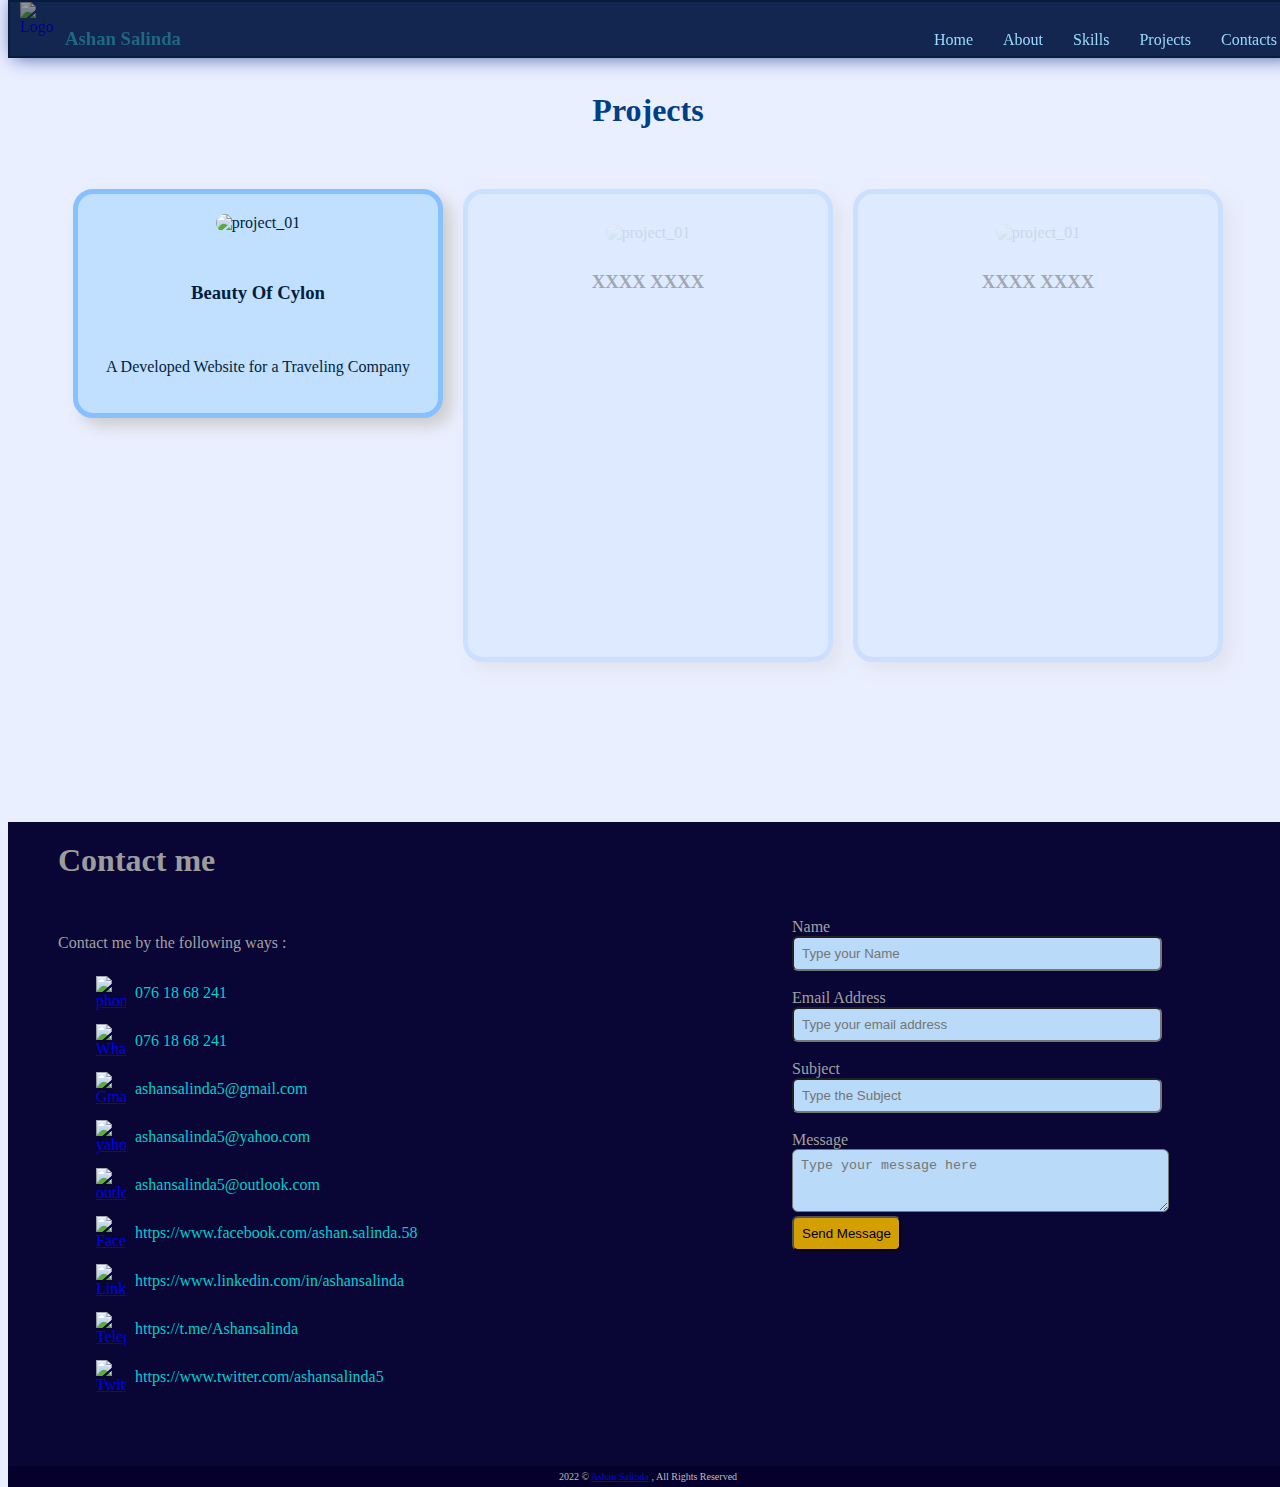
==== projects.html @ 3b8f0142 "Update projects.html" ====
<!DOCTYPE html>
<html lang="en">
<head>
  <meta name="viewport" content="width=device-width, initial-scale=1.0, maximum-scale=0.1">
  <link href="https://cdn.jsdelivr.net/npm/bootstrap@5.0.2/dist/css/bootstrap.min.css" rel="stylesheet"
    integrity="sha384-EVSTQN3/azprG1Anm3QDgpJLIm9Nao0Yz1ztcQTwFspd3yD65VohhpuuCOmLASjC" crossorigin="anonymous">
  <link rel="icon" href="./images/logo.png" type="image/x-icon">
  <link rel="stylesheet" href="styles.css">
  <script src="script.js"></script>
  <title>Ashan Salinda - Projects</title>
  <script type="module">

  import { initializeApp } from "https://www.gstatic.com/firebasejs/9.10.0/firebase-app.js";
  import { getDatabase, set, ref } from "https://www.gstatic.com/firebasejs/9.10.0/firebase-database.js";

  const firebaseConfig = {
    apiKey: "AIzaSyBy0tTCdYdUDseIpAterbY506zTgnOjvJE",
    authDomain: "personal-website-3b66b.firebaseapp.com",
    databaseURL: "https://personal-website-3b66b-default-rtdb.asia-southeast1.firebasedatabase.app",
    projectId: "personal-website-3b66b",
    storageBucket: "personal-website-3b66b.appspot.com",
    messagingSenderId: "1098400612569",
    appId: "1:1098400612569:web:b2ccda2be459072270bec8"
  };

  const app = initializeApp(firebaseConfig);
  const db = getDatabase(app);

  document.getElementById("userForm").addEventListener("submit", function (e) {
    e.preventDefault();

    let userId = document.getElementById("name").value;
    let email = document.getElementById("email").value;
    let subject = document.getElementById("subject").value;
    let message = document.getElementById("message").value;

    set(ref(db, 'users/' + userId), {
      Email: email,
      Subject: subject,
      Message: message
    });

    document.getElementById("display_msg").innerHTML = "Message Sent!";
    document.getElementById("display_msg").style = "color: lime; padding: 10px; display: inline;";
    document.getElementById("name").value = "";
    document.getElementById("email").value = "";
    document.getElementById("subject").value = "";
    document.getElementById("message").value = "";
  })
</script>
</head>

<body>
  <!--header-->
  <header id="nav_bar">
    <a style="text-decoration: none;" href="https://ashansalinda.me/">
      <div class="div_logo" style="display: flex;">
        <img src="./images/logo.png" alt="Logo" width="40px" style="margin-left:10px; filter: brightness(0.6);">
        <h3 class="logo">Ashan Salinda</h3>
      </div>
    </a>
    <div class="menu">
      <div class="bar1"></div>
      <div class="bar1"></div>
      <div class="bar1"></div>
    </div>
    <div class="nav_buttons">
      <ul style="list-style-type: none;">
        <li class="li_home"><a style="text-decoration: none;" href="index.html">
            <div class="div_home">Home</div>
          </a></li>
        <li class="li_about"><a style="text-decoration: none;" href="./index.html#about">
            <div class="div_about">About</div>
          </a></li>
        <li class="li_skills">
          <a style="text-decoration: none;" href="./index.html#skills">
            <div class="div_skills">Skills</div>
          </a>
        </li>
        <li class="li_projects">
          <a style="text-decoration: none;" href="#">
            <div class="div_projects">Projects</div>
          </a>
        </li>
        <li class="li_contacts"><a style="text-decoration: none;" href="#footer">
            <div class="div_contacts">Contacts</div>
          </a>
          <div class="icons">
            <a href="https://www.facebook.com/ashan.salinda.58"><img class="ibuttons"
                src="https://upload.wikimedia.org/wikipedia/commons/thumb/0/05/Facebook_Logo_%282019%29.png/768px-Facebook_Logo_%282019%29.png"
                alt="Facebook"></a>
            <a href="https://www.linkedin.com/in/ashansalinda"><img class="ibuttons"
                src="https://upload.wikimedia.org/wikipedia/commons/thumb/f/f8/LinkedIn_icon_circle.svg/2048px-LinkedIn_icon_circle.svg.png"
                alt="LinkedIn"></a>
            <a href="https://t.me/Ashansalinda"><img class="ibuttons"
                src="https://upload.wikimedia.org/wikipedia/commons/thumb/8/82/Telegram_logo.svg/240px-Telegram_logo.svg.png"
                alt="Telegram"></a>
            <a href="https://www.twitter.com/ashansalinda5"><img class="ibuttons"
                src="https://seeklogo.com/images/T/twitter-icon-circle-blue-logo-0902F48837-seeklogo.com.png"
                alt="Twitter"></a>
            <a href="https://api.whatsapp.com/send?phone=+94761868241"><img class="ibuttons"
                src="https://upload.wikimedia.org/wikipedia/commons/thumb/5/5e/WhatsApp_icon.png/598px-WhatsApp_icon.png"
                alt="Whatsapp"></a>
            <a href="mailto:ashansalinda5@gmail.com"><img class="ibuttons"
                src="https://www.freeiconspng.com/uploads/gmail-logo-icon-4.png" alt="Gmail"></a>
            <a href="mailto:ashansalinda5@yahoo.com"><img class="ibuttons"
                src="https://icon-library.com/images/yahoo-icon-download/yahoo-icon-download-20.jpg" alt="yahoo"></a>
            <a href="mailto:ashansalinda5@outlook.com"><img class="ibuttons"
                src="https://www.freepnglogos.com/uploads/logo-outlook-png/microsoft-outlook-macos-icon-12.png"
                alt="outlook"></a>
          </div>
        </li>
      </ul>
    </div>
  </header><br><br><br>

  <h1 class="topic" style="margin-top: 30px;">Projects</h1>
  <div style="width: fit-content; margin: auto; margin-bottom: 150px; display: flex;">
    <a href="https://ashansalinda.github.io/traveling-website/" target="_blank" style=" text-decoration: none; color: rgb(2, 30, 62);">
      <div class="project_card">
        <div style="margin: auto; width: fit-content;">
          <img src="./images/project.png" alt="project_01" width="250px" height="200px" style="border-radius: 10px;">
        </div>
        <h3 style="text-align: center; margin-top: 50px;">Beauty Of Cylon</h3><br>
        <p style="text-align: center; line-height: 20px;">A Developed Website for a Traveling Company</p>
      </div>
    </a>

    <div class="project_card1">
      <div style="margin: auto; width: fit-content; padding: 10px; opacity: 0.3;">
        <img src="./images/web-developing.png" alt="project_01" width="250px" height="200px"
          style="border-radius: 10px;">
      </div>
      <h3 style="text-align: center;">XXXX XXXX</h3>
    </div>

    <div class="project_card1">
      <div style="margin: auto; width: fit-content; padding: 10px; opacity: 0.3;">
        <img src="./images/web-developing.png" alt="project_01" width="250px" height="200px"
          style="border-radius: 10px;">
      </div>
      <h3 style="text-align: center;">XXXX XXXX</h3>
    </div>
  </div>

  <!--Footer-->
  <footer id="footer">
    <h1 class="contactme">Contact me</h1><br>
    <div style="display: flex;">
      <div style="width: 55%; margin-left: 50px;">
        <p>Contact me by the following ways :</p>
        <table style="margin-left: 30px;">
          <tr>
            <td><a href="tel:0761868241"><img class="fbuttons"
                  src="https://www.citypng.com/public/uploads/preview/-121610644163auvwfv1nkr.png" alt="phone"></a></td>
            <td><a class="links" href="tel:0761868241">076 18 68 241</a></td>
          </tr>
          <tr>
            <td><a href="https://api.whatsapp.com/send?phone=+94761868241"><img class="fbuttons"
                  src="https://upload.wikimedia.org/wikipedia/commons/thumb/5/5e/WhatsApp_icon.png/598px-WhatsApp_icon.png"
                  alt="Whatsapp"></a></td>
            <td><a class="links" href="https://api.whatsapp.com/send?phone=+94761868241">076 18 68 241</a>
            </td>
          </tr>
          <tr>
            <td><a href="mailto:ashansalinda5@gmail.com"><img class="fbuttons"
                  src="https://www.freeiconspng.com/uploads/gmail-logo-icon-4.png" alt="Gmail"></a>
            </td>
            <td><a class="links" href="mailto:ashansalinda5@gmail.com">ashansalinda5@gmail.com</a></td>
          </tr>
          <tr>
            <td><a href="mailto:ashansalinda5@yahoo.com"><img class="fbuttons"
                  src="https://icon-library.com/images/yahoo-icon-download/yahoo-icon-download-20.jpg" alt="yahoo"></a>
            </td>
            <td><a class="links" href="mailto:ashansalinda5@yahoo.com">ashansalinda5@yahoo.com</a></td>
          </tr>
          <tr>
            <td><a href="mailto:ashansalinda5@outlook.com"><img class="fbuttons"
                  src="https://www.freepnglogos.com/uploads/logo-outlook-png/microsoft-outlook-macos-icon-12.png"
                  alt="outlook"></a></td>
            <td><a class="links" href="mailto:ashansalinda5@outlook.com">ashansalinda5@outlook.com</a></td>
          </tr>
          <tr>
            <td><a href="https://www.facebook.com/ashan.salinda.58"><img class="fbuttons"
                  src="https://upload.wikimedia.org/wikipedia/commons/thumb/0/05/Facebook_Logo_%282019%29.png/768px-Facebook_Logo_%282019%29.png"
                  alt="Facebook"></a></td>
            <td><a class="links"
                href="https://www.facebook.com/ashan.salinda.58">https://www.facebook.com/ashan.salinda.58</a>
            </td>
          </tr>
          <tr>
            <td><a href="https://www.linkedin.com/in/ashansalinda"><img class="fbuttons"
                  src="https://upload.wikimedia.org/wikipedia/commons/thumb/f/f8/LinkedIn_icon_circle.svg/2048px-LinkedIn_icon_circle.svg.png"
                  alt="LinkedIn"></a></td>
            <td><a class="links"
                href="https://www.linkedin.com/in/ashansalinda">https://www.linkedin.com/in/ashansalinda</a>
            </td>
          </tr>
          <tr>
            <td><a href="https://t.me/Ashansalinda"><img class="fbuttons"
                  src="https://upload.wikimedia.org/wikipedia/commons/thumb/8/82/Telegram_logo.svg/240px-Telegram_logo.svg.png"
                  alt="Telegram"></a></td>
            <td><a class="links" href="https://t.me/Ashansalinda">https://t.me/Ashansalinda</a></td>
          </tr>
          <tr>
            <td><a href="https://www.twitter.com/ashansalinda5"><img class="fbuttons"
                  src="https://seeklogo.com/images/T/twitter-icon-circle-blue-logo-0902F48837-seeklogo.com.png"
                  alt="Twitter"></a></a></td>
            <td><a class="links" href="https://www.twitter.com/ashansalinda5">https://www.twitter.com/ashansalinda5</a>
            </td>
          </tr>
        </table><br><br><br>
      </div>

      <div style="width: fit-content; padding-left: 30px; margin-bottom: 20px;">
        <form method="post" id="userForm">
          <label for="name">Name</label><br>
          <input type="text" name="name" id="name" placeholder="Type your Name" style="width: 350px;" required>
          <br><br>
          <label for="email">Email Address</label><br>
          <input type="email" name="email" id="email" placeholder="Type your email address" style="width: 350px;">
          <br><br>
          <label for="subject">Subject</label><br>
          <input type="text" id="subject" placeholder="Type the Subject" style="width: 350px;">
          <br><br>
          <label for="message">Message</label><br>
          <textarea name="message" id="message" cols="43" rows="3" placeholder="Type your message here"
            required></textarea>
          <br>
          <input type="submit" value="Send Message" class="button">
          <p id="display_msg"></p>
        </form>
      </div>
    </div>
    <p class="rights">2022 &#169; <a href="https://ashansalinda.github.io/official/">Ashan Salinda</a> , All Rights
      Reserved</p>
  </footer>
</body>

</html>
---- styles.css ----
@import url(http://fonts.googleapis.com/css?family=Roboto:400,700,300);

    body {
        background-color: rgb(234, 239, 255);
        width: 100%;
        height: 100%;
        margin-bottom: -100%;
        
    }

    /*navigation bar*/
    header {
        background-color: rgba(7, 26, 71, 0.95);
        height: 54px;
        width: 100%;
        position: fixed;
        display: flex;
        top: 0;
        z-index: 11;
        border: 2px solid #041e3b;
        box-shadow: 5px -1px 20px rgb(54, 81, 163);
        transition: top 0.5s;
    }
    .logo {
        color: rgb(31, 103, 130);
        padding: 7px 0 0 5px;
        font-family: Georgia, 'Times New Roman', Times, serif;
    }

    .nav_buttons {
        width: fit-content;
        position: absolute;
        right: 0;
        
    }
    @media only screen and (max-width: 480px) {
        .nav_buttons, .icons{display: none;}
        .menu{display: inline !important;}
        .card-row{display: block;}
    }
    .menu{
        position: absolute;
        right: 0;
        margin: 1px;
        margin-right: 5px;
        padding: 7px;
        border: solid;
        display: none;
    }
    .bar1{
        background-color: aqua;
        width: 25px;
        height: 3px;
        border-radius: 5px;
        margin: 5px;
    }
    .li_home,
    .li_about,
    .li_projects,
    .li_skills,
    .li_contacts {
        display: inline-block;
        position: relative;
        right: 0;
        margin: 0;
    }

    .div_home,
    .div_about,
    .div_projects,
    .div_skills,
    .div_contacts {
        color: #9bdaff;
        padding: 13px;
        margin: 0;
        border-radius: 7px;
        height: 100%;
    }
    .div_home:hover,
    .div_about:hover,
    .div_projects:hover,
    .div_skills:hover,
    .div_contacts:hover {
        background-color: #00142a;
    }

    .icons {
        position: absolute;
        display: none;
        padding: 12px 16px;
        z-index: 1;
        border-radius: 10px;
    }
    .ibuttons {
        width: 45px;
        padding: 8px;
    }
    .li_contacts:hover .icons {
        display: grid;
    }
    .ibuttons:hover {
        border-radius: 8px;
        background-color: rgba(180, 180, 180, 0.65);
    }



    /*cover*/
    .cover {
        height: 750px;
        background-image: url("https://images.unsplash.com/photo-1617042375876-a13e36732a04?ixlib=rb-1.2.1&ixid=MnwxMjA3fDB8MHxzZWFyY2h8MTZ8fHByb2dyYW1tZXJ8ZW58MHx8MHx8&w=1000&q=80");
        filter: brightness(0.75);
        background-size: cover;
    }

    .intro {
        width: fit-content;
        margin: auto;
        padding-top: 250px;
    }

    .display_pic {
        width: 250px;
        border: 5px solid rgb(23, 40, 149);
        border-radius: 150px;
    }

    .greeting {
        line-height: 50px;
        font-family: 'Oleo Script Swash Caps', cursive;
        color: rgb(214, 185, 122);
        text-shadow: -1px 1px 1px black, 1px -1px 1px black, -1px -1px 1px black, 1px 1px 1px black;
    }

    .name {
        line-height: 40px;
        font-family: 'Source Serif Pro', serif;
        font-weight: 600;
        font-size: 70px;
        letter-spacing: 2px;
        color: rgb(25, 118, 152);
        text-shadow: 1px 2px 1px rgb(15 207 255);
    }

    .status {
        text-align: center;
        font-family: 'Playfair Display', serif;
        color: rgb(155, 155, 155);
        letter-spacing: 2px;
        font-size: 25px;
        font-weight: 600;
        line-height: 40px;
    }

    .fbuttons {
        width: 30px;
        display: grid;
        padding: 5px;
    }


    /*About*/
    .about {
        padding: 10% 20% 10% 20%;
    }
    .content {
        padding-left: 10%;
        text-align: justify;
    }
    
    .topic {
        text-align: center;
        font-weight: 800;
        color: #003e86;
        margin-bottom: 50px;
        
    }

    .ashan_salinda {
        width: 300px;
        height: 300px;
        border: 8px solid rgba(206, 211, 227, 0.825);
        border-radius: 8px;
        box-shadow: -8px 10px 15px rgb(165, 165, 165);
        margin-right: 10%;
    }


    /*skills*/
    .skills{
        width: 100%;
        display: grid;
        margin: auto;    
    }
    .skills2{
        padding-top: 2%;
    }
    .card{
        background-color: #c1dfff;
        border:1px solid #d1e7ff;
        width: 350px;
        height: fit-content;
        border-radius: 20px;
        align-items: center;
        place-items: center;
        padding: 20px;
        margin: 3% 3% 0 3%;
        box-shadow: 8px 8px 15px rgb(204, 204, 204);
    }
    .card-row{
        display: flex;
        width: fit-content;
        margin: auto;
    }
            /*progress bar*/
    .circle-wrap {
      display: grid;
      grid-template-columns: repeat(1, 160px);
      grid-gap: 80px;
      margin-top: 50px;
      margin-bottom: 20px;
      width: 150px;
      height: 150px;
      background: #b1cdef;
      border-radius: 50%;
    }

    .mask,
    .fill-1,
    .fill-2,
    .fill-3,
    .fill-4,
    .fill-5,
    .fill-6 {
      width: 150px;
      height: 150px;
      position: absolute;
      border-radius: 50%;
    }

    .circle-wrap .circle .mask {
      clip: rect(0px, 150px, 150px, 75px);
    }

    .circle-wrap .inside-circle {
      width: 124px;
      height: 124px;
      border-radius: 50%;
      background: #c1dfff;
      line-height: 120px;
      text-align: center;
      margin-top: 13px;
      margin-left: 13px;
      color: #0a58ca;
      position: absolute;
      z-index: 7;
      font-weight: 700;
      font-size: 2em;
    }

    /* color animation */

    .fill-1,
    .fill-2,
    .fill-3,
    .fill-4,
    .fill-5,
    .fill-6 {
      clip: rect(0px, 75px, 150px, 0px);
      background-color: #4f93fa;
    }

    /* 1st bar */
    .skills:hover .mask.full-1 {
      animation: fill-1 ease-in-out 2s;
      transform: rotate(155deg);
    }
    .skills:hover .circle .fill-1 {
      animation: fill-1 ease-in-out 2s;
      transform: rotate(155deg);
    }
    

    @keyframes fill-1 {
      0% {
        transform: rotate(0deg);
      }

      100% {
        transform: rotate(155deg);
      }
    }

    /* 2nd bar */
    .skills:hover .mask.full-2 {
      animation: fill-2 ease-in-out 2s;
      transform: rotate(125deg);
    }
    .skills:hover .circle .fill-2 {
      animation: fill-2 ease-in-out 2s;
      transform: rotate(125deg);
    }

    @keyframes fill-2 {
      0% {
        transform: rotate(0deg);
      }

      100% {
        transform: rotate(125deg);
      }
    }

    /* 3rd progress bar */
    .skills:hover .mask.full-3 {
      animation: fill-3 ease-in-out 2s;
      transform: rotate(135deg);
    }
    .skills:hover .circle .fill-3 {
      animation: fill-3 ease-in-out 2s;
      transform: rotate(135deg);
    }

    @keyframes fill-3 {
      0% {
        transform: rotate(0deg);
      }

      100% {
        transform: rotate(135deg);
      }
    }

    /* 4th bar */
    .skills2:hover .mask.full-4 {
      animation: fill-4 ease-in-out 2s;
      transform: rotate(115deg);
    }
    .skills2:hover .circle .fill-4 {
      animation: fill-4 ease-in-out 2s;
      transform: rotate(115deg);
    }

    @keyframes fill-4 {
      0% {
        transform: rotate(0deg);
      }

      100% {
        transform: rotate(115deg);
      }
    }

    /* 5th bar */
    .skills2:hover.mask.full-5 {
      animation: fill-5 ease-in-out 2s;
      transform: rotate(180deg);
    }
    .skills2:hover .circle .fill-5 {
      animation: fill-5 ease-in-out 2s;
      transform: rotate(180deg);
    }

    @keyframes fill-5 {
      0% {
        transform: rotate(0deg);
      }

      100% {
        transform: rotate(180deg);
      }
    }

    /* 6th bar */
    .skills2:hover .mask.full-6 {
      animation: fill-6 ease-in-out 2s;
      transform: rotate(120deg);
    }
    .skills2:hover .circle .fill-6 {
      animation: fill-6 ease-in-out 2s;
      transform: rotate(120deg);
    }

    @keyframes fill-6 {
      0% {
        transform: rotate(0deg);
      }

      100% {
        transform: rotate(120deg);
      }
    }

    /*Footer*/
    footer {
        width: 100%;
        background-color: #090534;
        color: #a1a1a1;
        bottom: 0;
        margin:0;
    }
    .contactme{
        padding: 20px 0 0 50px;
        color:rgb(156, 156, 156); 
        font-weight: 700;
    }

    .links {
        text-decoration: none;
        color: darkturquoise;
    }

    .links:hover {
        text-decoration: underline;
        color: darkturquoise;
    }

    input, textarea{
        background-color: rgb(185, 218, 248);
        padding: 8px;
        border-radius: 6px;
    }

    .button{
        background-color: rgb(212, 159, 0);
        padding: 8px;
    }

    .button:hover{
        transform: scale(1.05);
        background-color: rgb(228, 171, 0);
    }

    .rights {
        font-size: 10px;
        text-align: center;
        color: rgb(189, 189, 189);
        background-color: #05012c;
        padding: 5px;
        height: fit-content;
    }



/*Projects*/
    .project_card{
      background-color: #c1dfff;
      width: 320px;
      border-radius: 20px;
      border: 5px solid #86c0ff;
      padding: 20px;
      margin: 10px;
      box-shadow: 8px 8px 15px rgb(204, 204, 204);
    }
    .project_card1{
      background-color: #c1dfff;
      width: 320px;
      height: 423px;
      border-radius: 20px;
      border: 5px solid #86c0ff;
      padding: 20px;
      margin: 10px;
      box-shadow: 8px 8px 15px rgb(204, 204, 204);
      opacity: 0.3;
    }
    .project_card:hover{
      transform: scale(1.05)
    }
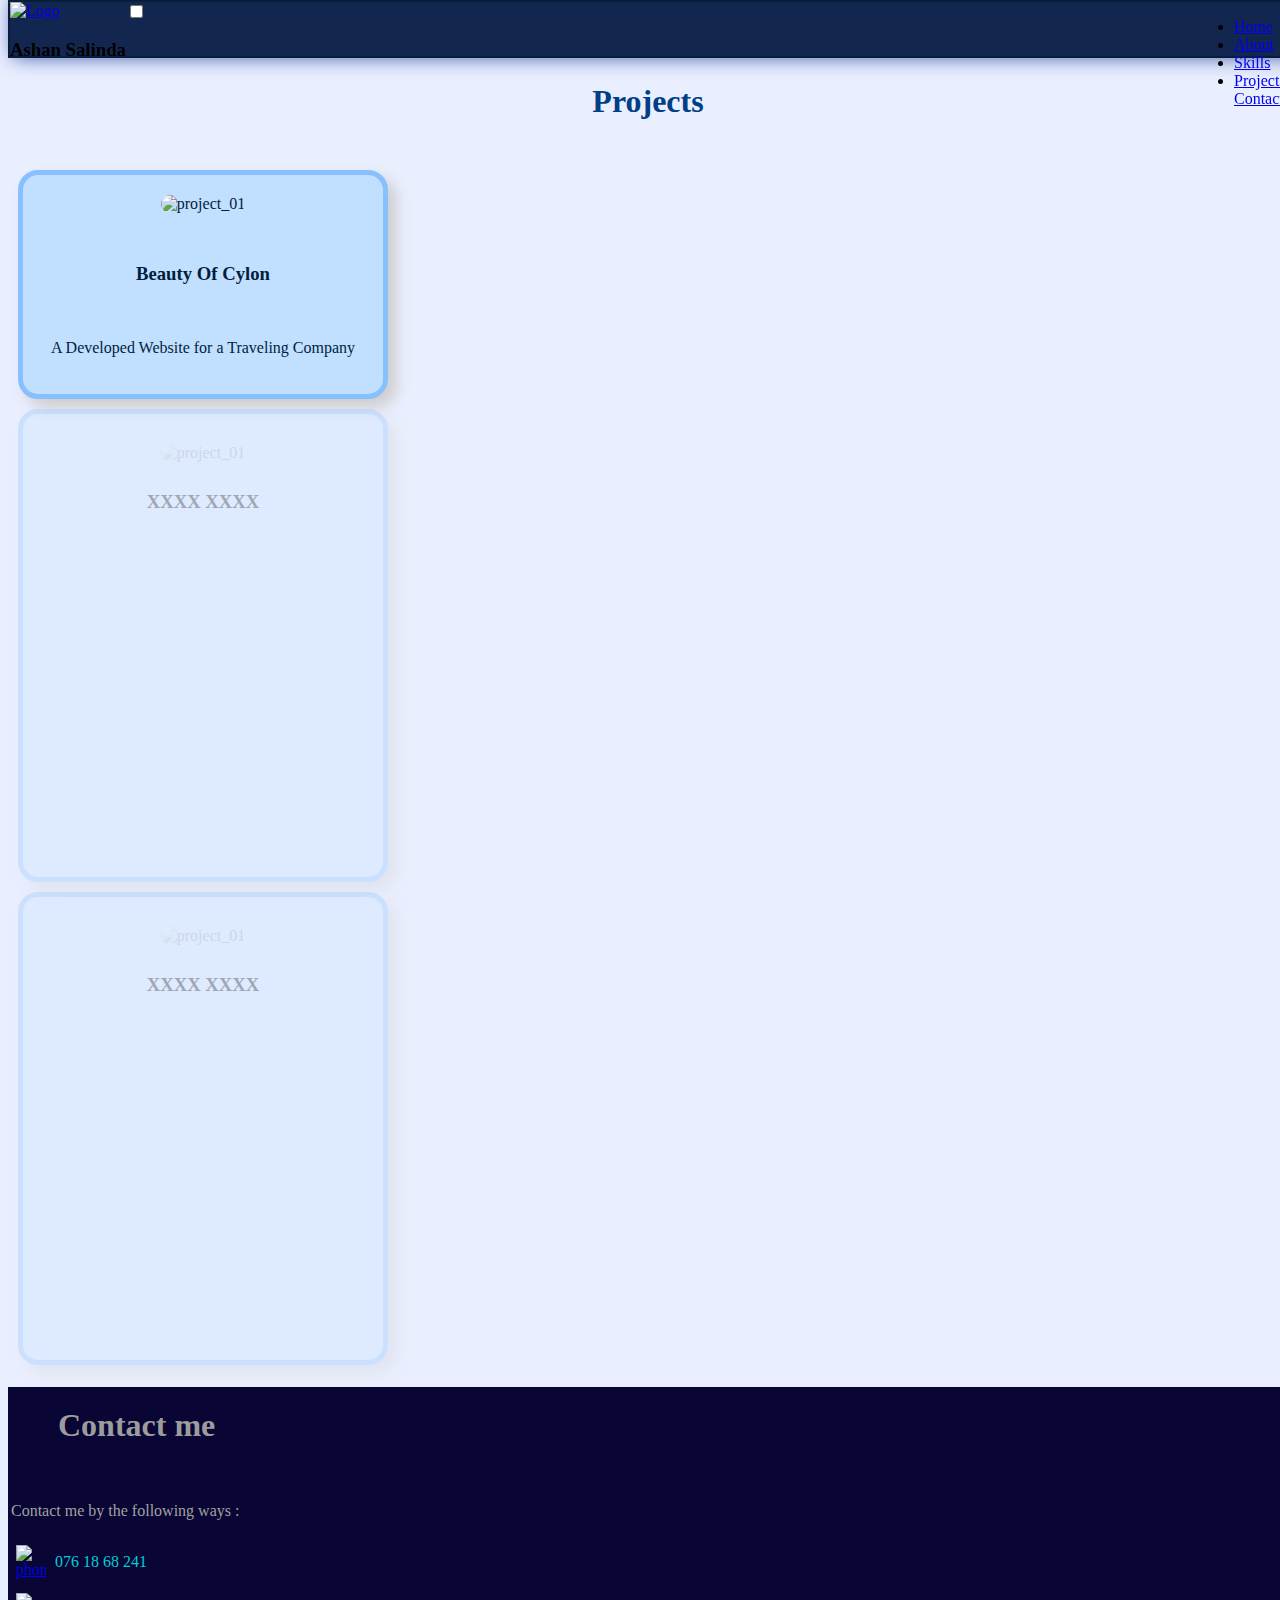
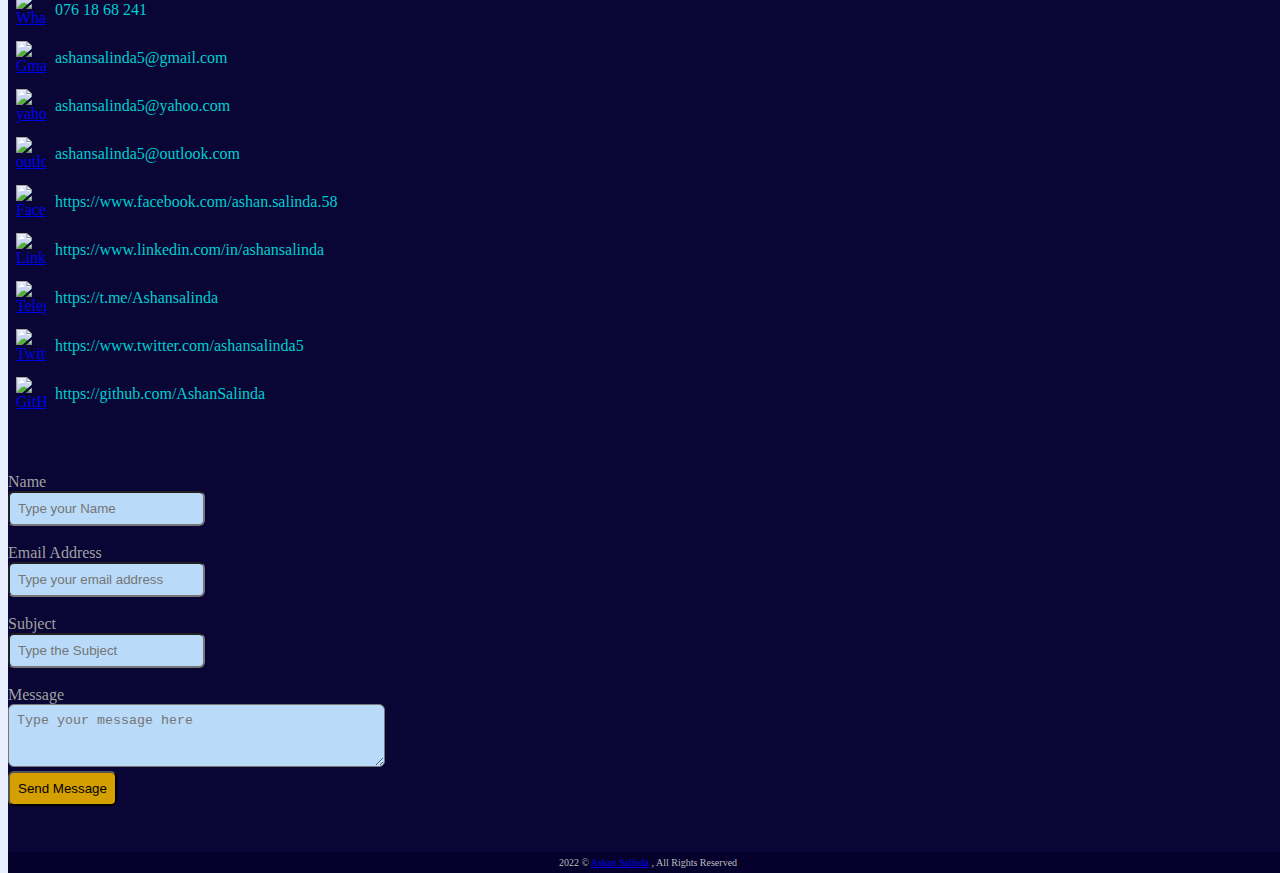
==== commit 6a18c48a: "Add files via upload" ====
--- a/projects.html
+++ b/projects.html
@@ -1,7 +1,8 @@
 <!DOCTYPE html>
 <html lang="en">
+
 <head>
-  <meta name="viewport" content="width=device-width, initial-scale=1.0, maximum-scale=0.1">
+  <meta name="viewport" content="width=device-width, initial-scale=1.0">
   <link href="https://cdn.jsdelivr.net/npm/bootstrap@5.0.2/dist/css/bootstrap.min.css" rel="stylesheet"
     integrity="sha384-EVSTQN3/azprG1Anm3QDgpJLIm9Nao0Yz1ztcQTwFspd3yD65VohhpuuCOmLASjC" crossorigin="anonymous">
   <link rel="icon" href="./images/logo.png" type="image/x-icon">
@@ -10,112 +11,126 @@
   <title>Ashan Salinda - Projects</title>
   <script type="module">
 
-  import { initializeApp } from "https://www.gstatic.com/firebasejs/9.10.0/firebase-app.js";
-  import { getDatabase, set, ref } from "https://www.gstatic.com/firebasejs/9.10.0/firebase-database.js";
-
-  const firebaseConfig = {
-    apiKey: "AIzaSyBy0tTCdYdUDseIpAterbY506zTgnOjvJE",
-    authDomain: "personal-website-3b66b.firebaseapp.com",
-    databaseURL: "https://personal-website-3b66b-default-rtdb.asia-southeast1.firebasedatabase.app",
-    projectId: "personal-website-3b66b",
-    storageBucket: "personal-website-3b66b.appspot.com",
-    messagingSenderId: "1098400612569",
-    appId: "1:1098400612569:web:b2ccda2be459072270bec8"
-  };
-
-  const app = initializeApp(firebaseConfig);
-  const db = getDatabase(app);
-
-  document.getElementById("userForm").addEventListener("submit", function (e) {
-    e.preventDefault();
-
-    let userId = document.getElementById("name").value;
-    let email = document.getElementById("email").value;
-    let subject = document.getElementById("subject").value;
-    let message = document.getElementById("message").value;
-
-    set(ref(db, 'users/' + userId), {
-      Email: email,
-      Subject: subject,
-      Message: message
-    });
-
-    document.getElementById("display_msg").innerHTML = "Message Sent!";
-    document.getElementById("display_msg").style = "color: lime; padding: 10px; display: inline;";
-    document.getElementById("name").value = "";
-    document.getElementById("email").value = "";
-    document.getElementById("subject").value = "";
-    document.getElementById("message").value = "";
-  })
-</script>
+    import { initializeApp } from "https://www.gstatic.com/firebasejs/9.10.0/firebase-app.js";
+    import { getDatabase, set, ref } from "https://www.gstatic.com/firebasejs/9.10.0/firebase-database.js";
+
+    const firebaseConfig = {
+      apiKey: "AIzaSyBy0tTCdYdUDseIpAterbY506zTgnOjvJE",
+      authDomain: "personal-website-3b66b.firebaseapp.com",
+      databaseURL: "https://personal-website-3b66b-default-rtdb.asia-southeast1.firebasedatabase.app",
+      projectId: "personal-website-3b66b",
+      storageBucket: "personal-website-3b66b.appspot.com",
+      messagingSenderId: "1098400612569",
+      appId: "1:1098400612569:web:b2ccda2be459072270bec8"
+    };
+
+    const app = initializeApp(firebaseConfig);
+    const db = getDatabase(app);
+
+    document.getElementById("userForm").addEventListener("submit", function (e) {
+      e.preventDefault();
+
+      let userId = document.getElementById("name").value;
+      let email = document.getElementById("email").value;
+      let subject = document.getElementById("subject").value;
+      let message = document.getElementById("message").value;
+
+      set(ref(db, 'users/' + userId), {
+        Email: email,
+        Subject: subject,
+        Message: message
+      });
+
+      alert("Message Sent!😍")
+      document.getElementById("name").value = "";
+      document.getElementById("email").value = "";
+      document.getElementById("subject").value = "";
+      document.getElementById("message").value = "";
+    })
+    
+  </script>
 </head>
 
 <body>
   <!--header-->
   <header id="nav_bar">
-    <a style="text-decoration: none;" href="https://ashansalinda.me/">
-      <div class="div_logo" style="display: flex;">
-        <img src="./images/logo.png" alt="Logo" width="40px" style="margin-left:10px; filter: brightness(0.6);">
-        <h3 class="logo">Ashan Salinda</h3>
-      </div>
-    </a>
-    <div class="menu">
-      <div class="bar1"></div>
-      <div class="bar1"></div>
-      <div class="bar1"></div>
-    </div>
-    <div class="nav_buttons">
-      <ul style="list-style-type: none;">
-        <li class="li_home"><a style="text-decoration: none;" href="index.html">
-            <div class="div_home">Home</div>
-          </a></li>
-        <li class="li_about"><a style="text-decoration: none;" href="./index.html#about">
-            <div class="div_about">About</div>
-          </a></li>
-        <li class="li_skills">
-          <a style="text-decoration: none;" href="./index.html#skills">
-            <div class="div_skills">Skills</div>
-          </a>
-        </li>
-        <li class="li_projects">
-          <a style="text-decoration: none;" href="#">
-            <div class="div_projects">Projects</div>
-          </a>
-        </li>
-        <li class="li_contacts"><a style="text-decoration: none;" href="#footer">
-            <div class="div_contacts">Contacts</div>
-          </a>
-          <div class="icons">
-            <a href="https://www.facebook.com/ashan.salinda.58"><img class="ibuttons"
-                src="https://upload.wikimedia.org/wikipedia/commons/thumb/0/05/Facebook_Logo_%282019%29.png/768px-Facebook_Logo_%282019%29.png"
-                alt="Facebook"></a>
-            <a href="https://www.linkedin.com/in/ashansalinda"><img class="ibuttons"
-                src="https://upload.wikimedia.org/wikipedia/commons/thumb/f/f8/LinkedIn_icon_circle.svg/2048px-LinkedIn_icon_circle.svg.png"
-                alt="LinkedIn"></a>
-            <a href="https://t.me/Ashansalinda"><img class="ibuttons"
-                src="https://upload.wikimedia.org/wikipedia/commons/thumb/8/82/Telegram_logo.svg/240px-Telegram_logo.svg.png"
-                alt="Telegram"></a>
-            <a href="https://www.twitter.com/ashansalinda5"><img class="ibuttons"
-                src="https://seeklogo.com/images/T/twitter-icon-circle-blue-logo-0902F48837-seeklogo.com.png"
-                alt="Twitter"></a>
-            <a href="https://api.whatsapp.com/send?phone=+94761868241"><img class="ibuttons"
-                src="https://upload.wikimedia.org/wikipedia/commons/thumb/5/5e/WhatsApp_icon.png/598px-WhatsApp_icon.png"
-                alt="Whatsapp"></a>
-            <a href="mailto:ashansalinda5@gmail.com"><img class="ibuttons"
-                src="https://www.freeiconspng.com/uploads/gmail-logo-icon-4.png" alt="Gmail"></a>
-            <a href="mailto:ashansalinda5@yahoo.com"><img class="ibuttons"
-                src="https://icon-library.com/images/yahoo-icon-download/yahoo-icon-download-20.jpg" alt="yahoo"></a>
-            <a href="mailto:ashansalinda5@outlook.com"><img class="ibuttons"
-                src="https://www.freepnglogos.com/uploads/logo-outlook-png/microsoft-outlook-macos-icon-12.png"
-                alt="outlook"></a>
-          </div>
-        </li>
-      </ul>
-    </div>
-  </header><br><br><br>
-
-  <h1 class="topic" style="margin-top: 30px;">Projects</h1>
-  <div style="width: fit-content; margin: auto; margin-bottom: 150px; display: flex;">
+    <div class="div_logo">
+      <a href="https://ashansalinda.me/">
+        <img src="./images/logo.png" alt="Logo" class="logo_img"></a>
+        <h3 class="logo_name">Ashan Salinda</h3>
+    </div>
+
+    <div class="mode_button">
+      <input type="checkbox" class="checkbox" id="chk" onclick="mode()">
+      <label class="check_label" for="chk">
+          <i class="fas fa-moon"></i>
+          <i class="fas fa-sun"></i>
+          <div class="ball"></div>
+      </label>
+    </div>
+
+    <div class="main_menu">
+      <div class="menu">
+        <div class="bar1"></div>
+        <div class="bar1"></div>
+        <div class="bar1"></div>
+      </div>
+      <div class="nav_buttons">
+        <ul>
+          <li class="li_tabs"><a href="./index.html#cover">
+              <div class="tabs_div">Home</div>
+            </a></li>
+          <li class="li_tabs"><a href="./index.html#about">
+              <div class="tabs_div">About</div>
+            </a></li>
+          <li class="li_tabs">
+            <a href="./index.html#skills">
+              <div class="tabs_div">Skills</div>
+            </a>
+          </li>
+          <li class="li_tabs">
+            <a href="./projects.html#top">
+              <div class="tabs_div">Projects</div>
+            </a>
+          </li>
+          <li class="li_contacts"><a href="./projects.html#footer">
+              <div class="tabs_div">Contacts</div>
+            </a>
+            <div class="icons">
+              <a href="https://www.facebook.com/ashan.salinda.58"><img class="ibuttons"
+                  src="https://upload.wikimedia.org/wikipedia/commons/thumb/0/05/Facebook_Logo_%282019%29.png/768px-Facebook_Logo_%282019%29.png"
+                  alt="Facebook"></a>
+              <a href="https://www.linkedin.com/in/ashansalinda"><img class="ibuttons"
+                  src="https://upload.wikimedia.org/wikipedia/commons/thumb/f/f8/LinkedIn_icon_circle.svg/2048px-LinkedIn_icon_circle.svg.png"
+                  alt="LinkedIn"></a>
+              <a href="https://t.me/Ashansalinda"><img class="ibuttons"
+                  src="https://upload.wikimedia.org/wikipedia/commons/thumb/8/82/Telegram_logo.svg/240px-Telegram_logo.svg.png"
+                  alt="Telegram"></a>
+              <a href="https://www.twitter.com/ashansalinda5"><img class="ibuttons"
+                  src="https://seeklogo.com/images/T/twitter-icon-circle-blue-logo-0902F48837-seeklogo.com.png"
+                  alt="Twitter"></a>
+              <a href="https://api.whatsapp.com/send?phone=+94761868241"><img class="ibuttons"
+                  src="https://upload.wikimedia.org/wikipedia/commons/thumb/5/5e/WhatsApp_icon.png/598px-WhatsApp_icon.png"
+                  alt="Whatsapp"></a>
+              <a href="mailto:ashansalinda5@gmail.com"><img class="ibuttons"
+                  src="https://www.freeiconspng.com/uploads/gmail-logo-icon-4.png" alt="Gmail"></a>
+              <a href="mailto:ashansalinda5@yahoo.com"><img class="ibuttons"
+                  src="https://icon-library.com/images/yahoo-icon-download/yahoo-icon-download-20.jpg" alt="yahoo"></a>
+              <a href="mailto:ashansalinda5@outlook.com"><img class="ibuttons"
+                  src="https://www.freepnglogos.com/uploads/logo-outlook-png/microsoft-outlook-macos-icon-12.png"
+                  alt="outlook"></a>
+              <a href="https://github.com/AshanSalinda"><img class="ibuttons"
+                  src="https://www.shareicon.net/download/2015/09/15/101512_logo.ico"
+                  alt="GitHub"></a>
+            </div>
+          </li>
+        </ul>
+      </div>
+    </div>
+</header><br><br><br>
+
+  <h1 class="topic">Projects</h1>
+  <div class="card_div">
     <a href="https://ashansalinda.github.io/traveling-website/" target="_blank" style=" text-decoration: none; color: rgb(2, 30, 62);">
       <div class="project_card">
         <div style="margin: auto; width: fit-content;">
@@ -146,10 +161,12 @@
   <!--Footer-->
   <footer id="footer">
     <h1 class="contactme">Contact me</h1><br>
-    <div style="display: flex;">
-      <div style="width: 55%; margin-left: 50px;">
-        <p>Contact me by the following ways :</p>
-        <table style="margin-left: 30px;">
+    <div class="foot_content">
+      <div class="links_div">
+        <table>
+          <tr>
+            <td colspan="2"><p>Contact me by the following ways :</p></td>
+          </tr>
           <tr>
             <td><a href="tel:0761868241"><img class="fbuttons"
                   src="https://www.citypng.com/public/uploads/preview/-121610644163auvwfv1nkr.png" alt="phone"></a></td>
@@ -209,26 +226,32 @@
             <td><a class="links" href="https://www.twitter.com/ashansalinda5">https://www.twitter.com/ashansalinda5</a>
             </td>
           </tr>
+          <tr>
+            <td><a href="https://github.com/AshanSalinda"><img class="fbuttons"
+                  src="https://www.shareicon.net/download/2015/09/15/101512_logo.ico"
+                  alt="GitHub"></a></a></td>
+            <td><a class="links" href="https://github.com/AshanSalinda">https://github.com/AshanSalinda</a>
+            </td>
+          </tr>
         </table><br><br><br>
       </div>
-
-      <div style="width: fit-content; padding-left: 30px; margin-bottom: 20px;">
+      
+      <div class="message_div">
         <form method="post" id="userForm">
           <label for="name">Name</label><br>
-          <input type="text" name="name" id="name" placeholder="Type your Name" style="width: 350px;" required>
+          <input type="text" name="name" id="name" placeholder="Type your Name" required>
           <br><br>
           <label for="email">Email Address</label><br>
-          <input type="email" name="email" id="email" placeholder="Type your email address" style="width: 350px;">
+          <input type="email" name="email" id="email" placeholder="Type your email address">
           <br><br>
           <label for="subject">Subject</label><br>
-          <input type="text" id="subject" placeholder="Type the Subject" style="width: 350px;">
+          <input type="text" id="subject" placeholder="Type the Subject">
           <br><br>
           <label for="message">Message</label><br>
           <textarea name="message" id="message" cols="43" rows="3" placeholder="Type your message here"
             required></textarea>
           <br>
-          <input type="submit" value="Send Message" class="button">
-          <p id="display_msg"></p>
+          <input type="submit" value="Send Message" class="button"><br><br><br>
         </form>
       </div>
     </div>
@@ -237,4 +260,4 @@
   </footer>
 </body>
 
-</html>
+</html>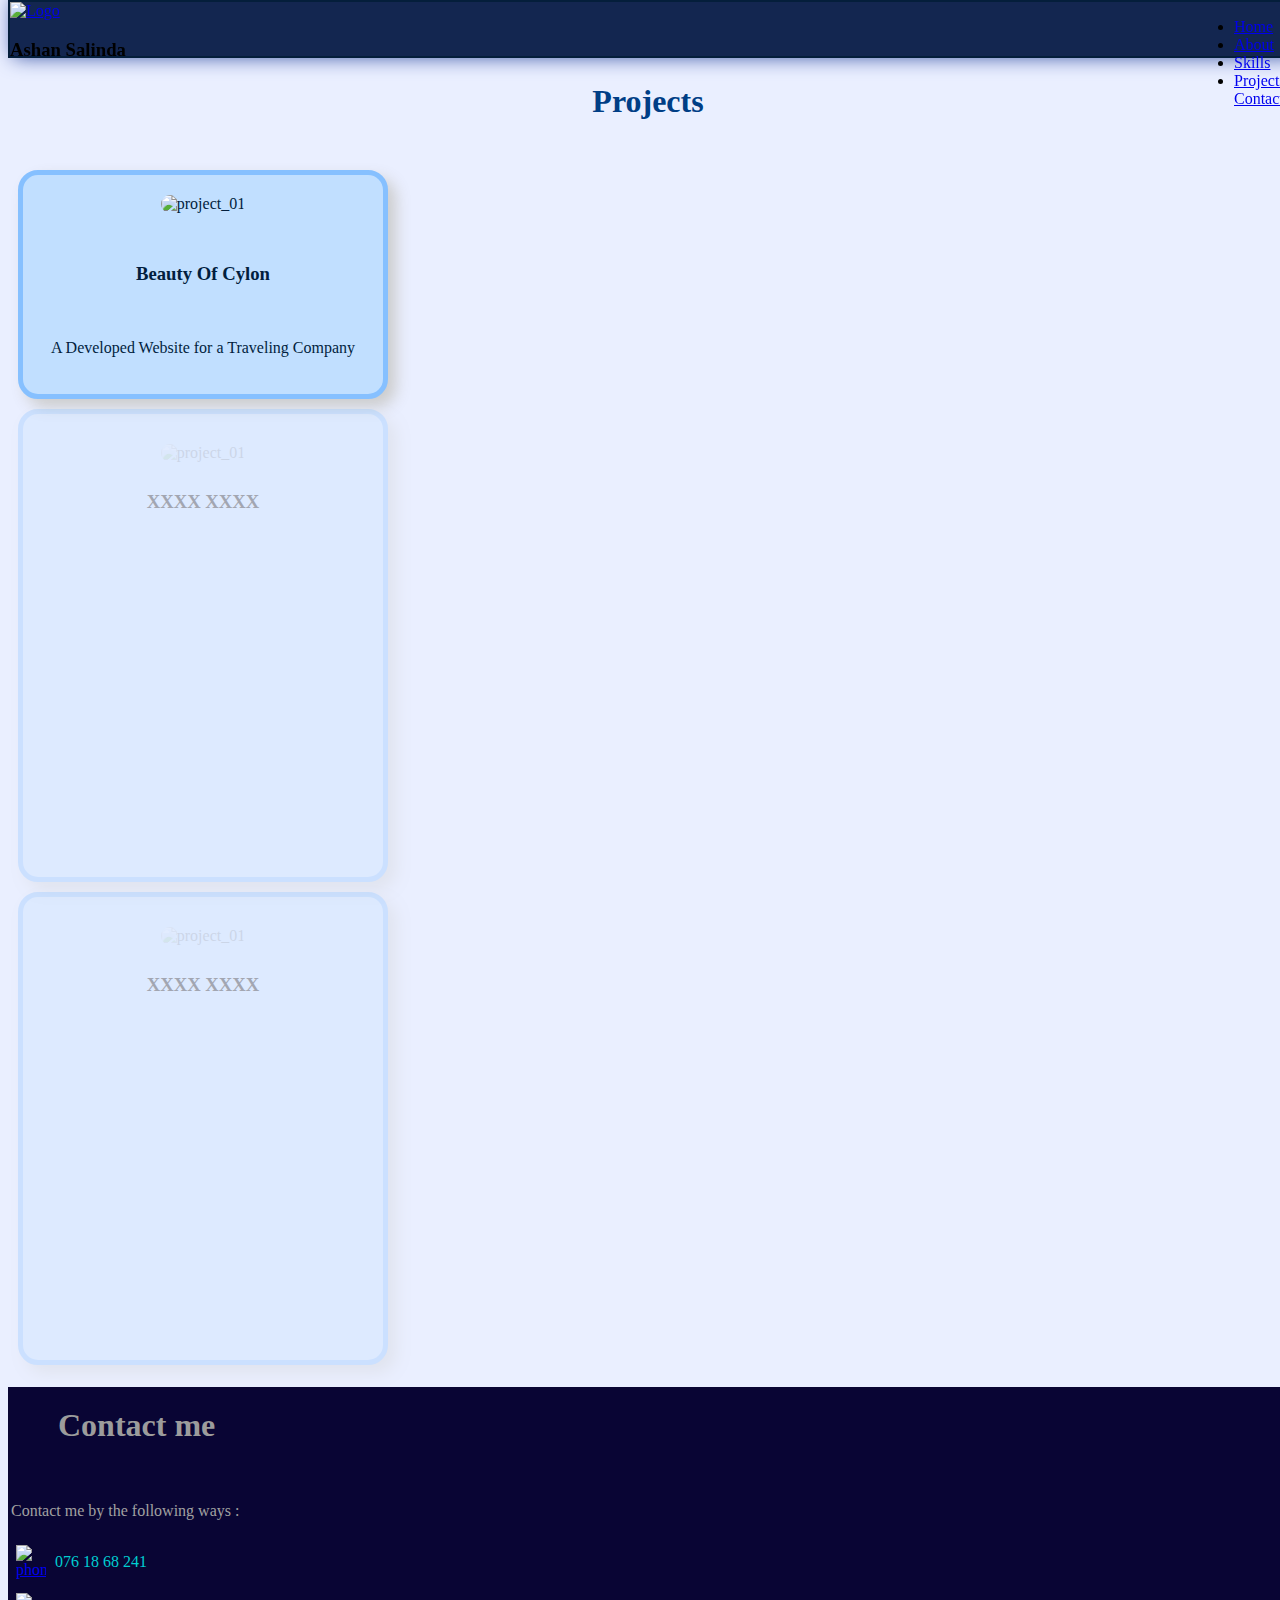
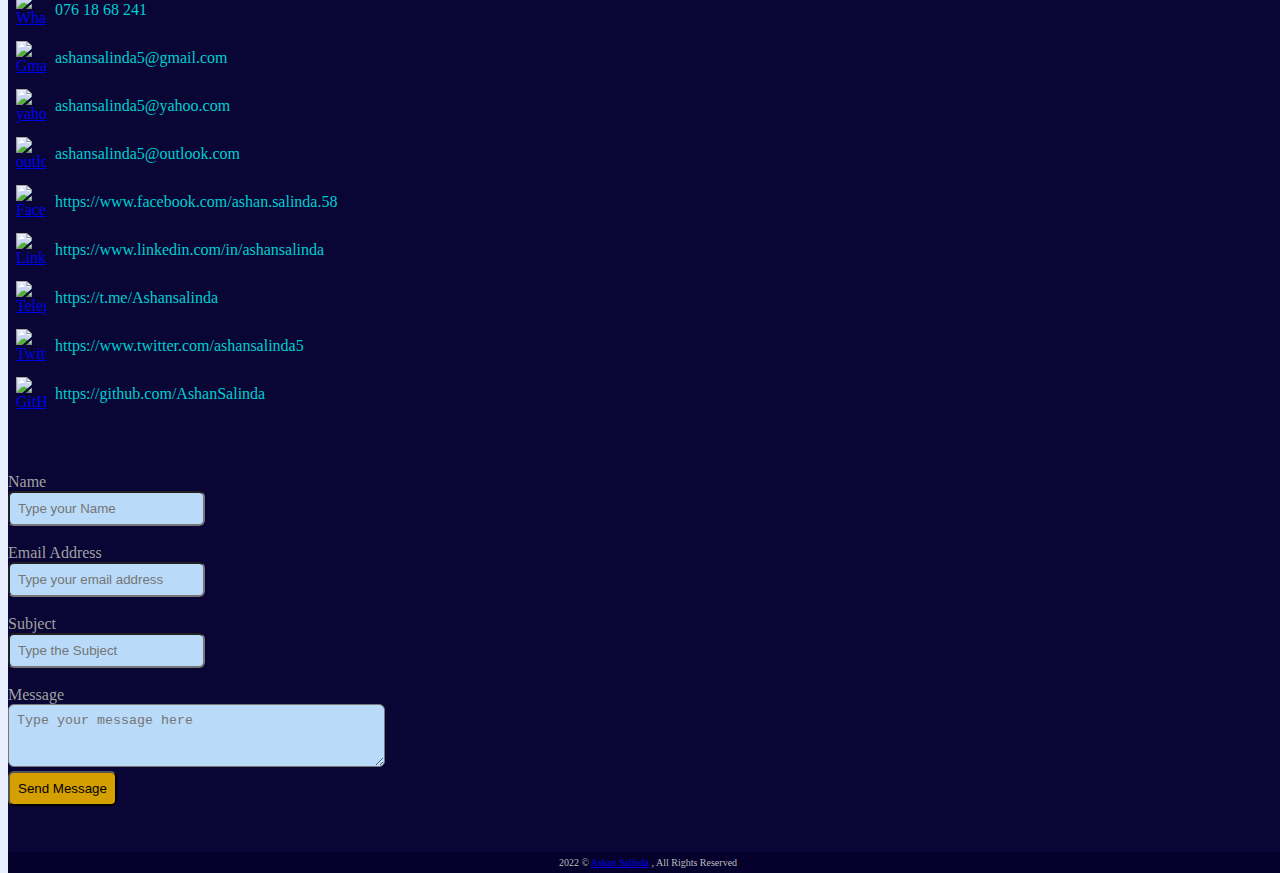
==== commit 03062769: "Add files via upload" ====
--- a/projects.html
+++ b/projects.html
@@ -60,17 +60,14 @@
         <h3 class="logo_name">Ashan Salinda</h3>
     </div>
 
-    <div class="mode_button">
-      <input type="checkbox" class="checkbox" id="chk" onclick="mode()">
-      <label class="check_label" for="chk">
-          <i class="fas fa-moon"></i>
-          <i class="fas fa-sun"></i>
+    <div class="mode_div">
+      <div class="mode_button" onclick="mode()">
           <div class="ball"></div>
-      </label>
-    </div>
-
-    <div class="main_menu">
-      <div class="menu">
+      </div>
+    </div>
+
+    <div class="main_menu" id="main_menu">
+      <div class="menu" onclick="menuShow ()">
         <div class="bar1"></div>
         <div class="bar1"></div>
         <div class="bar1"></div>
@@ -89,11 +86,11 @@
             </a>
           </li>
           <li class="li_tabs">
-            <a href="./projects.html#top">
+            <a href="#footer">
               <div class="tabs_div">Projects</div>
             </a>
           </li>
-          <li class="li_contacts"><a href="./projects.html#footer">
+          <li class="li_contacts"><a href="#footer">
               <div class="tabs_div">Contacts</div>
             </a>
             <div class="icons">
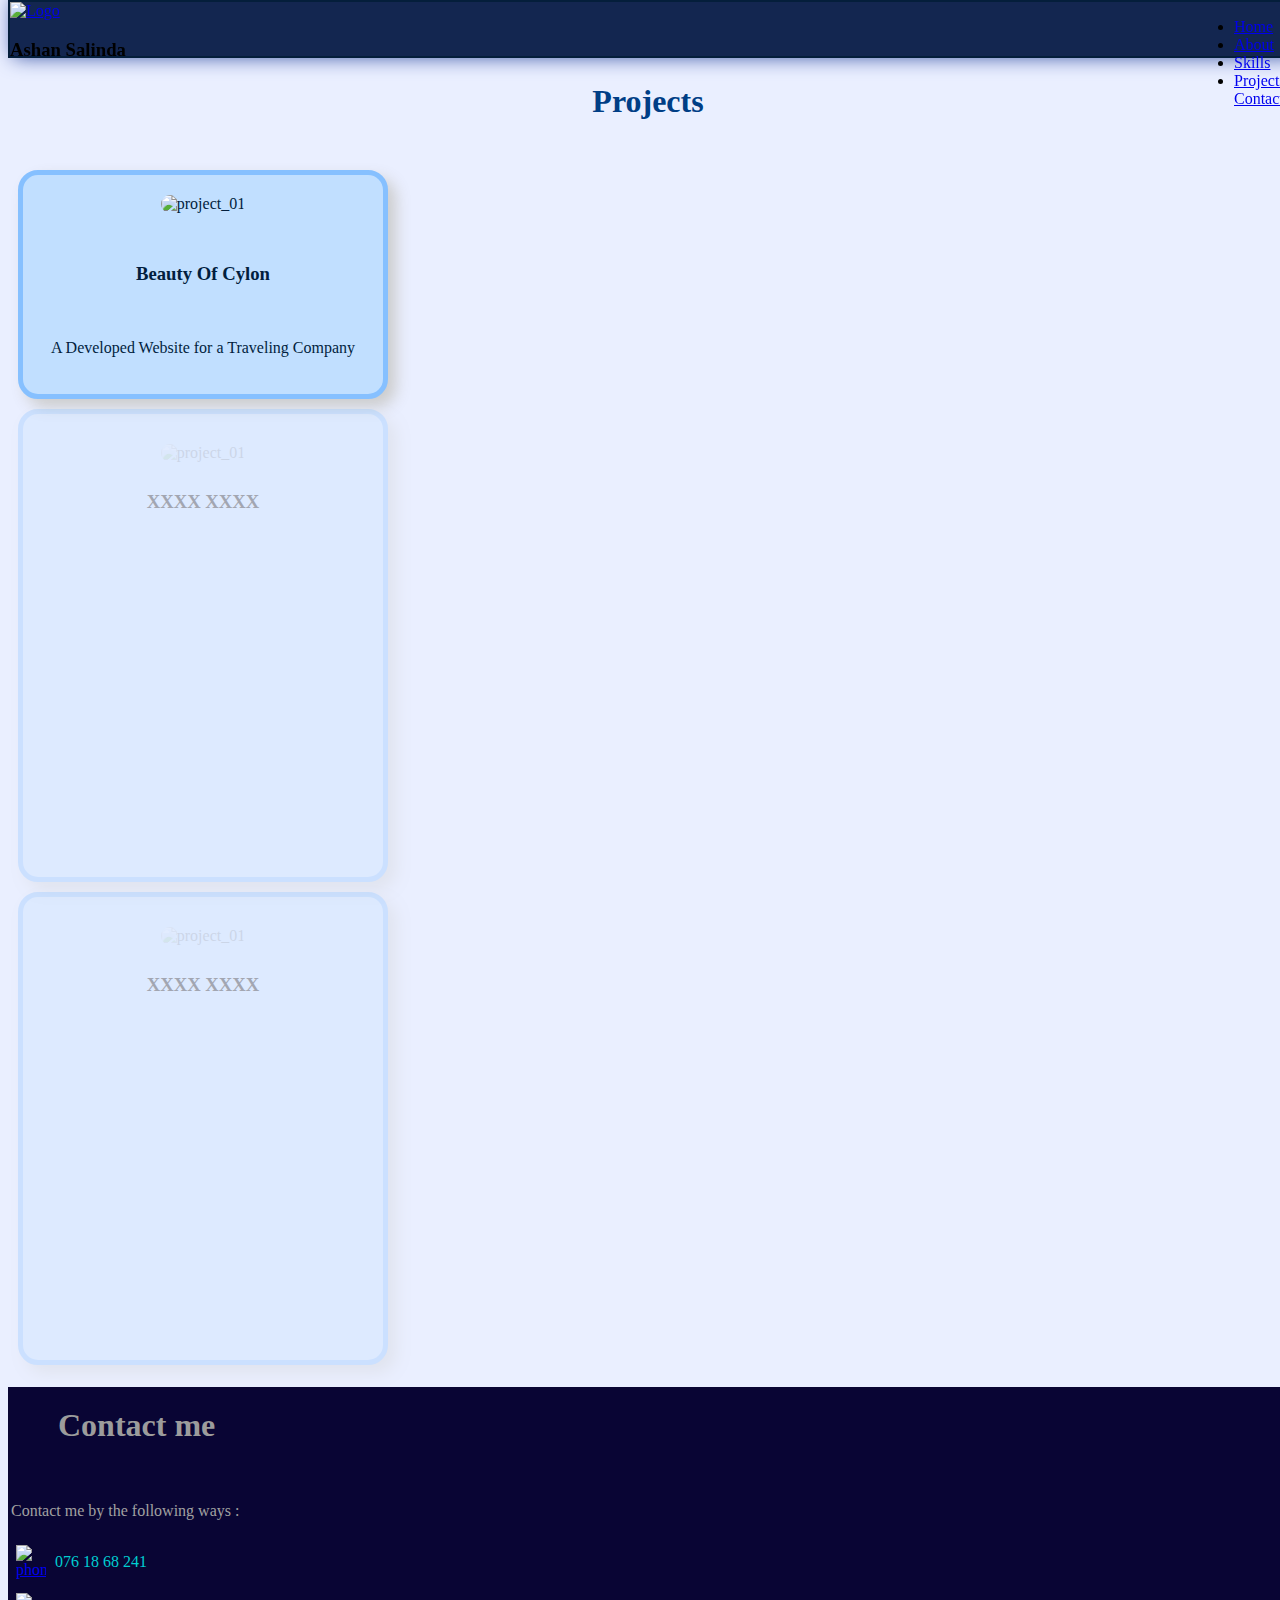
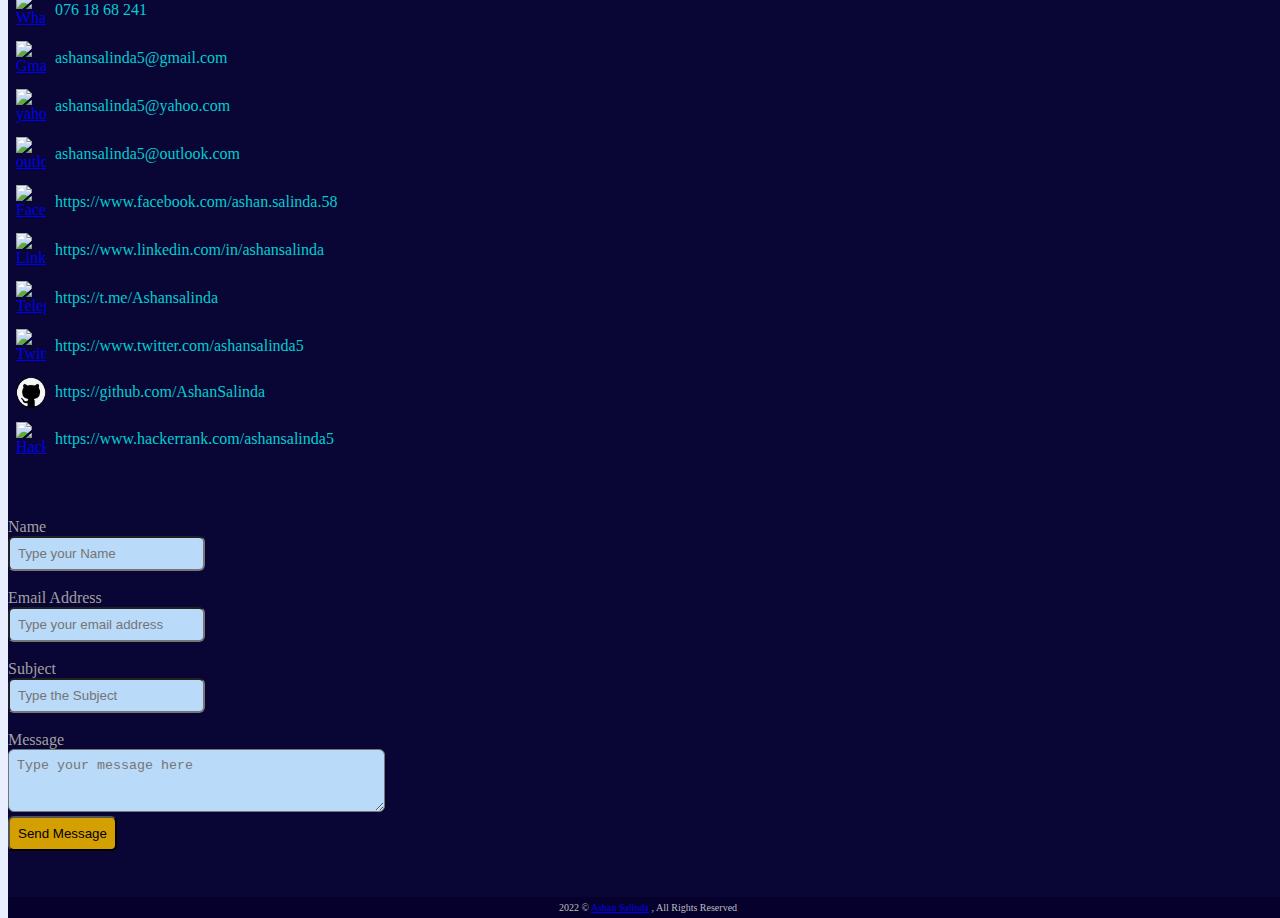
==== commit d484a4a0: "Update projects.html" ====
--- a/projects.html
+++ b/projects.html
@@ -11,17 +11,17 @@
   <title>Ashan Salinda - Projects</title>
   <script type="module">
 
-    import { initializeApp } from "https://www.gstatic.com/firebasejs/9.10.0/firebase-app.js";
-    import { getDatabase, set, ref } from "https://www.gstatic.com/firebasejs/9.10.0/firebase-database.js";
+    import { initializeApp } from "https://www.gstatic.com/firebasejs/9.14.0/firebase-app.js";
+    import { getDatabase, set, ref } from "https://www.gstatic.com/firebasejs/9.14.0/firebase-database.js";
 
     const firebaseConfig = {
-      apiKey: "AIzaSyBy0tTCdYdUDseIpAterbY506zTgnOjvJE",
-      authDomain: "personal-website-3b66b.firebaseapp.com",
-      databaseURL: "https://personal-website-3b66b-default-rtdb.asia-southeast1.firebasedatabase.app",
-      projectId: "personal-website-3b66b",
-      storageBucket: "personal-website-3b66b.appspot.com",
-      messagingSenderId: "1098400612569",
-      appId: "1:1098400612569:web:b2ccda2be459072270bec8"
+      apiKey: "AIzaSyC6Ob3FWPGyV2ELbQ1DzYn5LTSKnq_awxE",
+      authDomain: "personal-web-235a7.firebaseapp.com",
+      databaseURL: "https://personal-web-235a7-default-rtdb.asia-southeast1.firebasedatabase.app",
+      projectId: "personal-web-235a7",
+      storageBucket: "personal-web-235a7.appspot.com",
+      messagingSenderId: "572990301925",
+      appId: "1:572990301925:web:de6b98368fdb583ea8d60c"
     };
 
     const app = initializeApp(firebaseConfig);
@@ -86,7 +86,7 @@
             </a>
           </li>
           <li class="li_tabs">
-            <a href="#footer">
+            <a href="#top">
               <div class="tabs_div">Projects</div>
             </a>
           </li>
@@ -116,9 +116,12 @@
               <a href="mailto:ashansalinda5@outlook.com"><img class="ibuttons"
                   src="https://www.freepnglogos.com/uploads/logo-outlook-png/microsoft-outlook-macos-icon-12.png"
                   alt="outlook"></a>
-              <a href="https://github.com/AshanSalinda"><img class="ibuttons"
-                  src="https://www.shareicon.net/download/2015/09/15/101512_logo.ico"
+             <a href="https://github.com/AshanSalinda"><img class="ibuttons"
+                  src="./images/github.png"
                   alt="GitHub"></a>
+              <a href="https://www.hackerrank.com/ashansalinda5"><img class="ibuttons"
+                  src="https://cdn4.iconfinder.com/data/icons/logos-and-brands/512/160_Hackerrank_logo_logos-512.png"
+                  alt="Hackerrant"></a>
             </div>
           </li>
         </ul>
@@ -225,9 +228,16 @@
           </tr>
           <tr>
             <td><a href="https://github.com/AshanSalinda"><img class="fbuttons"
-                  src="https://www.shareicon.net/download/2015/09/15/101512_logo.ico"
-                  alt="GitHub"></a></a></td>
+                  src="./images/github.png"
+                  alt="GitHub"></a></td>
             <td><a class="links" href="https://github.com/AshanSalinda">https://github.com/AshanSalinda</a>
+            </td>
+          </tr>
+          <tr>
+            <td><a href="https://www.hackerrank.com/ashansalinda5"><img class="fbuttons"
+                  src="https://cdn4.iconfinder.com/data/icons/logos-and-brands/512/160_Hackerrank_logo_logos-512.png"
+                  alt="Hackerrant"></a></td>
+            <td><a class="links" href="https://www.hackerrank.com/ashansalinda5">https://www.hackerrank.com/ashansalinda5</a>
             </td>
           </tr>
         </table><br><br><br>
@@ -252,9 +262,9 @@
         </form>
       </div>
     </div>
-    <p class="rights">2022 &#169; <a href="https://ashansalinda.github.io/official/">Ashan Salinda</a> , All Rights
+    <p class="rights">2022 &#169; <a href="https://ashansalinda.me/">Ashan Salinda</a> , All Rights
       Reserved</p>
   </footer>
 </body>
 
-</html>+</html>
